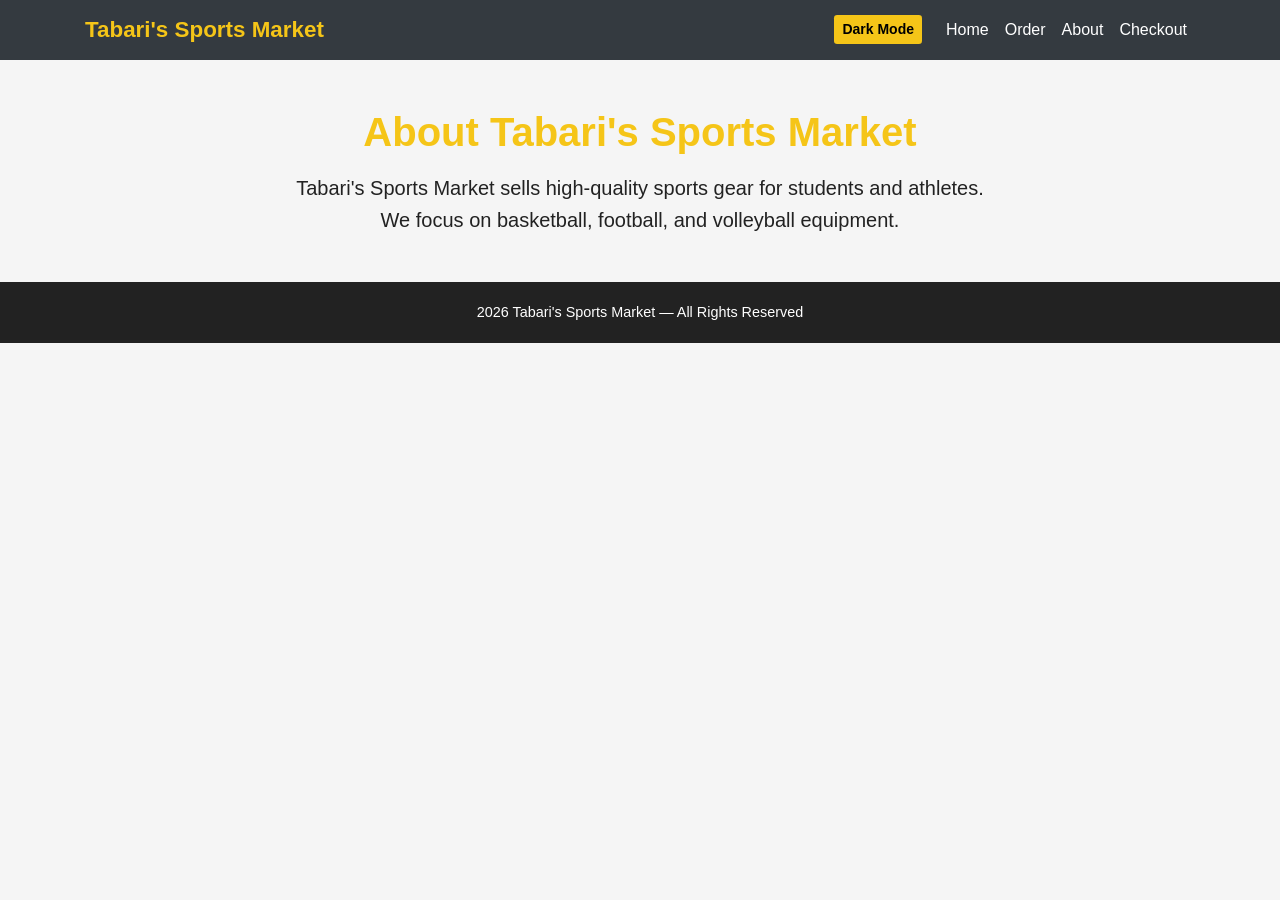
==== about.html @ 95b533ae "push1" ====
<!DOCTYPE html>
<html>
    <head>
        <title>About - Tabari's Sports Market</title>
        <link rel="stylesheet" href="https://cdn.jsdelivr.net/npm/bootstrap@4.6.2/dist/css/bootstrap.min.css">
        <link rel="stylesheet" href="style.css">
    </head>

    <body>

        <nav class="navbar navbar-expand-lg navbar-dark bg-dark">
            <div class="container">
                <a class="navbar-brand" href="index.html">Tabari's Sports Market</a>
                <div class="ml-auto d-flex align-items-center">
                    <button class="btn btn-sm btn-gold mr-3" onclick="toggleDarkMode()">Dark Mode</button>
                    <div class="navbar-nav">
                        <a class="nav-item nav-link text-white" href="index.html">Home</a>
                        <a class="nav-item nav-link text-white" href="order.html">Order</a>
                        <a class="nav-item nav-link text-white" href="about.html">About</a>
                        <a class="nav-item nav-link text-white" href="checkout.html">Checkout</a>
                    </div>
                </div>
            </div>
        </nav>

        <div class="container mt-5">
            <h1 class="section-title">About Tabari's Sports Market</h1>
            <p class="mt-3 h5 text-center">
                Tabari's Sports Market sells high-quality sports gear for students and athletes.
            </p>
            <p class="h5 text-center">
                We focus on basketball, football, and volleyball equipment.
            </p>
        </div>

        <div class="footer">
             2026 Tabari's Sports Market — All Rights Reserved
        </div>

        <script src="script.js"></script>

    </body>
</html>
---- style.css ----
body {
    background-color: #f5f5f5;
    font-family: Arial, sans-serif;
    color: #222;
}

.navbar-brand {
    font-weight: bold;
    font-size: 1.4rem;
    color: #f5c518 !important;
}

.section-title {
    font-weight: bold;
    margin-top: 40px;
    margin-bottom: 20px;
    text-align: center;
    color: #f5c518;
}

.card {
    border-radius: 10px;
    transition: 0.3s;
    background-color: #ffffff;
}

.card:hover {
    transform: scale(1.05);
}

.jumbotron {
    background: url('https://images.unsplash.com/photo-1517649763962-0c623066013b') center/cover no-repeat;
    color: white;
    padding: 120px 40px;
    text-shadow: 2px 2px 10px black;
    border-radius: 0;
}

.jumbotron h1 {
    font-size: 3rem;
    font-weight: bold;
    color: #f5c518;
}

.btn-gold {
    background-color: #f5c518;
    border: none;
    color: black;
    font-weight: bold;
}

.carousel-indicators li {
    background-color: #f5c518;
}

.footer {
    background: #222;
    color: white;
    padding: 20px;
    margin-top: 50px;
    text-align: center;
    font-size: 0.9rem;
}

body.dark-mode {
    background-color: #121212;
    color: #e0e0e0;
}

body.dark-mode .navbar {
    background-color: #000 !important;
}

body.dark-mode .card {
    background-color: #1e1e1e;
    color: #e0e0e0;
}

body.dark-mode .footer {
    background-color: #000;
}

body.dark-mode .section-title {
    color: #f5c518;
}

.cart-section {
    margin-top: 40px;
    padding: 20px;
    background-color: #ffffff;
    border-radius: 10px;
}

body.dark-mode .cart-section {
    background-color: #1e1e1e;
}

.cart-item-row {
    display: flex;
    justify-content: space-between;
    align-items: center;
    margin-bottom: 8px;
}

.cart-remove-btn {
    border: none;
    background: transparent;
    color: #ff4d4d;
    cursor: pointer;
    font-size: 0.9rem;
}
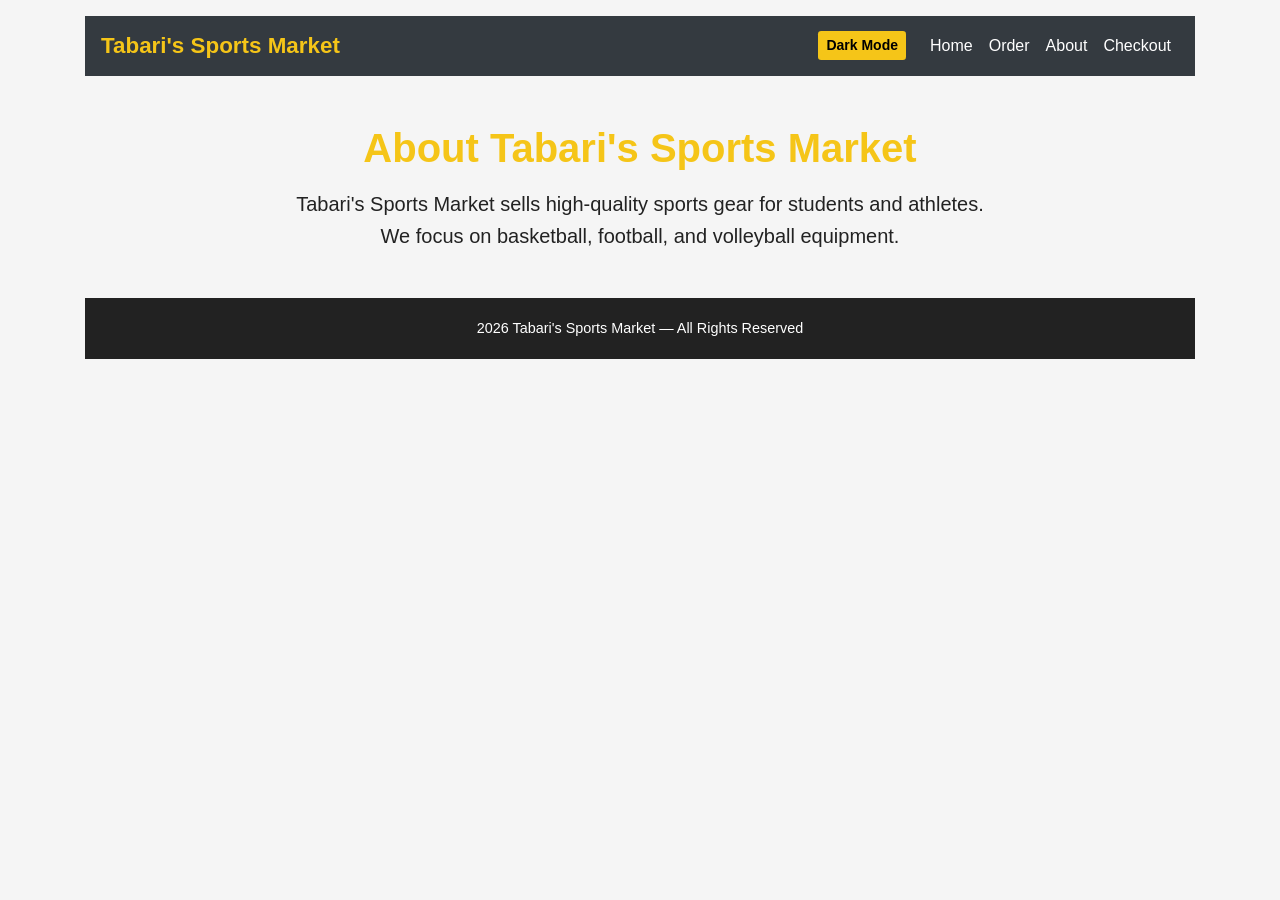
==== commit b16416ac: "push2" ====
--- a/about.html
+++ b/about.html
@@ -8,8 +8,9 @@
 
     <body>
 
-        <nav class="navbar navbar-expand-lg navbar-dark bg-dark">
-            <div class="container">
+        <div class="container">
+
+            <nav class="navbar navbar-expand-lg navbar-dark bg-dark mt-3">
                 <a class="navbar-brand" href="index.html">Tabari's Sports Market</a>
                 <div class="ml-auto d-flex align-items-center">
                     <button class="btn btn-sm btn-gold mr-3" onclick="toggleDarkMode()">Dark Mode</button>
@@ -20,24 +21,25 @@
                         <a class="nav-item nav-link text-white" href="checkout.html">Checkout</a>
                     </div>
                 </div>
+            </nav>
+
+            <div class="mt-5">
+                <h1 class="section-title">About Tabari's Sports Market</h1>
+                <p class="mt-3 h5 text-center">
+                    Tabari's Sports Market sells high-quality sports gear for students and athletes.
+                </p>
+                <p class="h5 text-center">
+                    We focus on basketball, football, and volleyball equipment.
+                </p>
             </div>
-        </nav>
 
-        <div class="container mt-5">
-            <h1 class="section-title">About Tabari's Sports Market</h1>
-            <p class="mt-3 h5 text-center">
-                Tabari's Sports Market sells high-quality sports gear for students and athletes.
-            </p>
-            <p class="h5 text-center">
-                We focus on basketball, football, and volleyball equipment.
-            </p>
-        </div>
+            <div class="footer">
+                 2026 Tabari's Sports Market — All Rights Reserved
+            </div>
 
-        <div class="footer">
-             2026 Tabari's Sports Market — All Rights Reserved
         </div>
 
         <script src="script.js"></script>
 
     </body>
-</html>+</html>
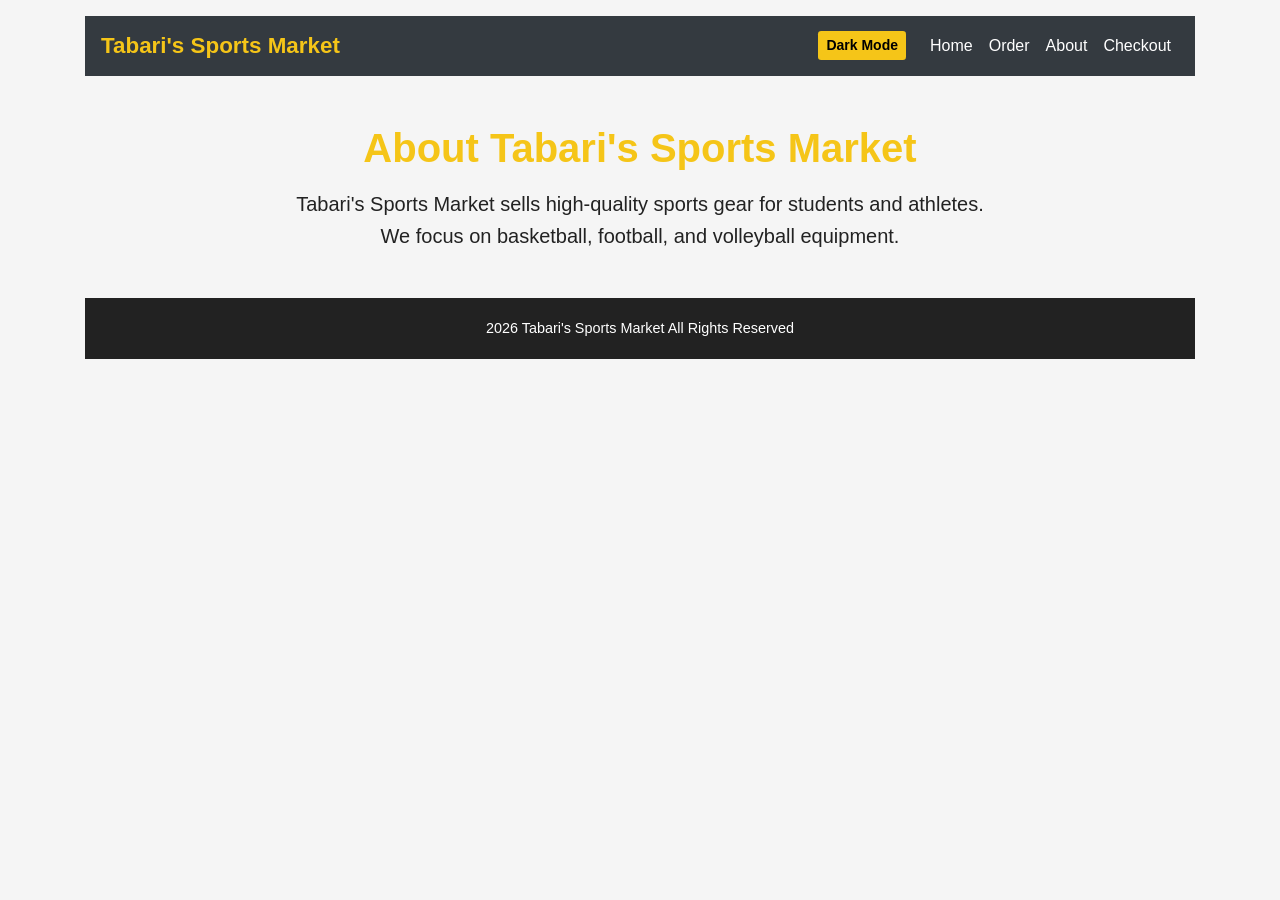
==== commit f9e9af5e: "push4" ====
--- a/about.html
+++ b/about.html
@@ -34,7 +34,7 @@
             </div>
 
             <div class="footer">
-                 2026 Tabari's Sports Market — All Rights Reserved
+                 2026 Tabari's Sports Market  All Rights Reserved
             </div>
 
         </div>
